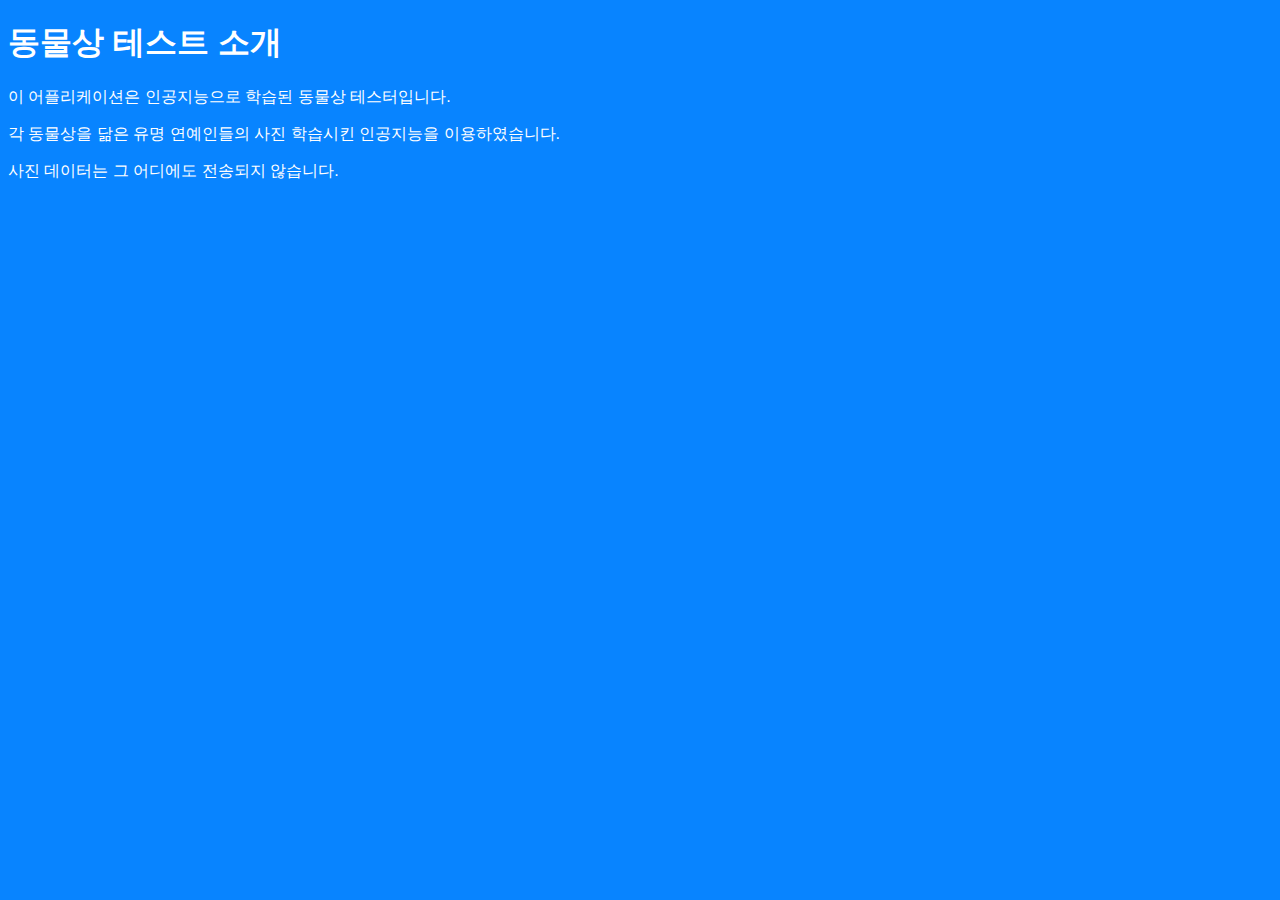
==== index.html @ c0f11cfd "first commit" ====
<!DOCTYPE html>
<html>
	<head>
		<meta charset="UTF-8" />
		<meta http-equiv="X-UA-Compatible" content="IE=edge" />
		<meta name="viewport" content="width=device-width, initial-scale=1.0" />
		<title>AinmalFace Introduction</title>
		
		
		<link
			rel="stylesheet"
			href="style.css"
		/>
	</head>
	<body>
		<h1>동물상 테스트 소개</h1>
	    <p>이 어플리케이션은 인공지능으로 학습된 동물상 테스터입니다.</p>
		<p>각 동물상을 닮은 유명 연예인들의 사진 학습시킨 인공지능을 이용하였습니다.</p>
		<p>사진 데이터는 그 어디에도 전송되지 않습니다.</p>
		<p></p>
	</body>
</html>
---- style.css ----
body {
	font-family: sans-serif;
	background-color: #0884ff;
}

h1 {
	color: white;
}

p {
	
	color: white;
}
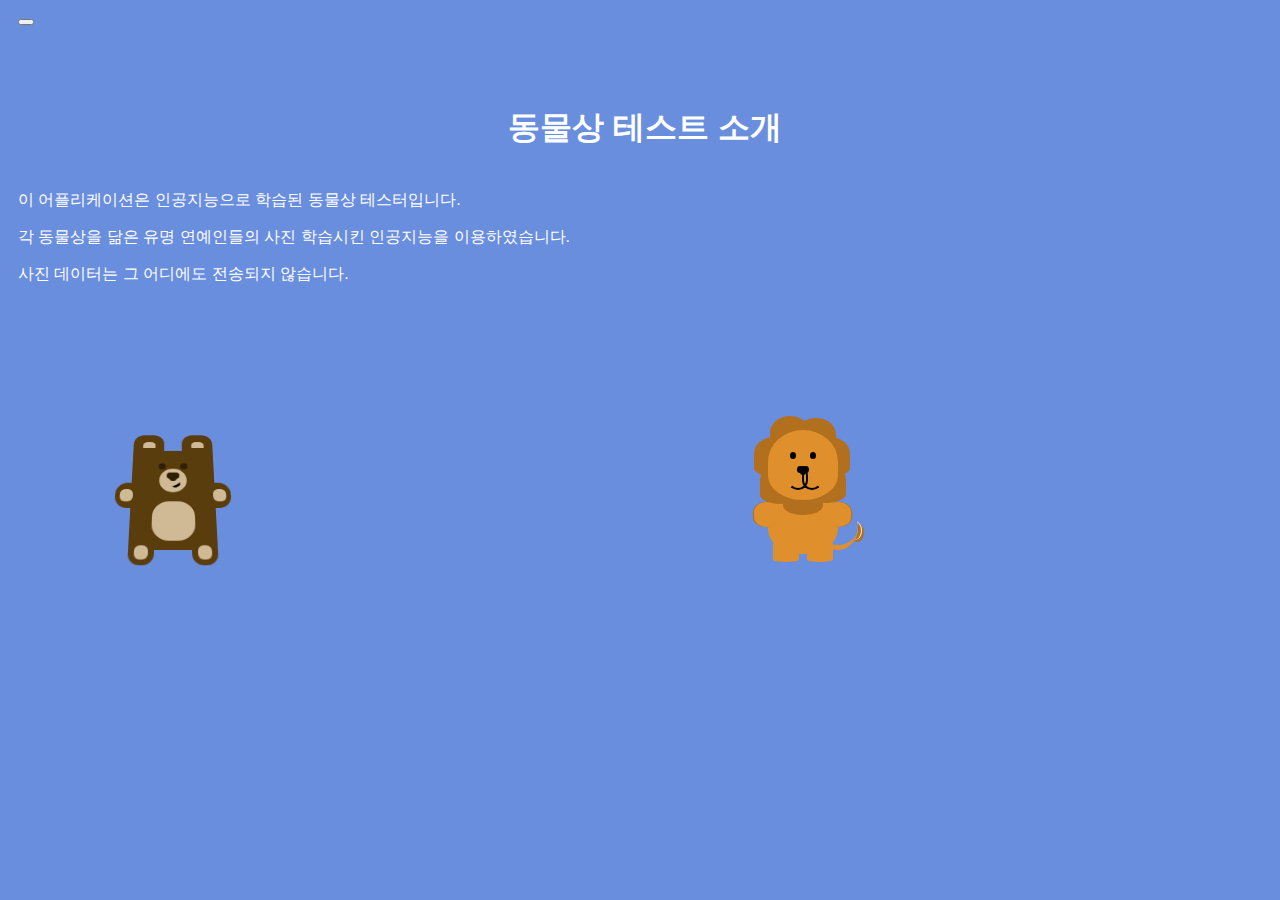
==== commit ea51902d: "final" ====
--- a/index.html
+++ b/index.html
@@ -5,18 +5,36 @@
 		<meta http-equiv="X-UA-Compatible" content="IE=edge" />
 		<meta name="viewport" content="width=device-width, initial-scale=1.0" />
 		<title>AinmalFace Introduction</title>
-		
-		
+
 		<link
+			href="https://cdn.jsdelivr.net/npm/bootstrap@5.1.3/dist/css/bootstrap.min.css"
 			rel="stylesheet"
-			href="style.css"
+			integrity="sha384-1BmE4kWBq78iYhFldvKuhfTAU6auU8tT94WrHftjDbrCEXSU1oBoqyl2QvZ6jIW3"
+			crossorigin="anonymous"
 		/>
+		<link rel="stylesheet" href="style.css" />
 	</head>
 	<body>
+		<button
+			type="button"
+			onclick="location.href = 'https://animalface-app.netlify.app';"
+			class="btn-close"
+			aria-label="Close"
+		></button>
 		<h1>동물상 테스트 소개</h1>
-	    <p>이 어플리케이션은 인공지능으로 학습된 동물상 테스터입니다.</p>
+		<p>이 어플리케이션은 인공지능으로 학습된 동물상 테스터입니다.</p>
 		<p>각 동물상을 닮은 유명 연예인들의 사진 학습시킨 인공지능을 이용하였습니다.</p>
 		<p>사진 데이터는 그 어디에도 전송되지 않습니다.</p>
 		<p></p>
+		
+		
+		
+		<div class="lion body">
+			<div class="face"></div>
+		</div>
+		<div class="bear body bodySlant">
+			<div class="face"></div>
+			<div class="features"></div>
+		</div>
 	</body>
 </html>--- a/style.css
+++ b/style.css
@@ -1,13 +1,274 @@
 body {
 	font-family: sans-serif;
-	background-color: #0884ff;
+	background-color: rgb(29 84 205 / 66%);
 }
 
 h1 {
 	color: white;
+	margin-bottom: 40px;
+	margin-left: 10px;
+	text-align: center;
 }
 
 p {
-	
 	color: white;
-}+	margin-left: 10px;
+	margin-right: 10px;
+}
+
+.btn-close {
+	margin-bottom: 60px;
+	margin-left: 10px;
+	margin-top: 10px;
+}
+
+
+
+
+/* 동물친구 아이콘 기본셋팅 */
+
+.body {
+  width: 90px;
+  height: 100px;
+  margin-top:100px;
+  margin-right:50%;
+}
+
+.body, .body:before, .body:after {
+  position: absolute;
+}
+
+.body:before, .body:after {
+  content: "";
+}
+
+.face, .face:before, .face:after,
+.features,
+.features:before,
+.features:after {
+  position: absolute;
+}
+.face:before, .face:after,
+.features:before,
+.features:after {
+  content: "";
+}
+
+.bodySlant {
+  background-color: #e6ac4c;
+  border-radius: 4px;
+  transform-origin: 50% 100%;
+  transform: perspective(300px) rotateX(20deg);
+}
+
+.earsBasic:before, .earsBasic:after {
+  width: 0;
+  height: 0;
+  top: -25px;
+  border-top: 28px solid transparent;
+  border-bottom: 20px solid transparent;
+}
+.earsBasic:before {
+  border-left: 20px solid #e6ac4c;
+  left: 0;
+}
+.earsBasic:after {
+  border-right: 20px solid #e6ac4c;
+  right: 0;
+}
+
+
+
+
+
+
+/* 곰 */
+
+.bear {
+  top: 330px;
+  left: 10%;
+  height: 120px;
+  background-color: #5a3d0d;
+}
+
+.bear.alt {
+  left: 60px;
+  top: 230px;
+  width: 70px;
+  height: 70px;
+  border-radius: 50%/45% 45% 35% 35%;
+  box-shadow: 0 54px 0 -12px #d0ba96, 0 54px 0 2px #5a3d0d, -18px -23px 0 -25px #d0ba96, 18px -23px 0 -25px #d0ba96, -18px -23px 0 -20px #5a3d0d, 18px -23px 0 -20px #5a3d0d, -17px 84px 0 -22px #5a3d0d, 17px 84px 0 -22px #5a3d0d;
+}
+.bear.alt:before {
+  left: -16px;
+  top: 56px;
+  width: 30px;
+  height: 25px;
+  background-color: #5a3d0d;
+  border-radius: 50%/40%;
+  box-shadow: -1px 0 #d0ba96, 72px 0 #5a3d0d, 73px 0 #d0ba96;
+}
+.bear.alt:after {
+  display: none;
+}
+.bear.alt .face {
+  left: 20px;
+}
+.bear.alt .features {
+  display: none;
+}
+.bear:before {
+  top: -22px;
+  left: 0;
+  width: 35px;
+  height: 26px;
+  background-color: #5a3d0d;
+  border-radius: 50% 50% 0 0/70%;
+  box-shadow: 55px 0 #5a3d0d;
+}
+.bear:after {
+  top: 50px;
+  left: -12px;
+  width: 14px;
+  height: 15px;
+  background-color: #d0ba96;
+  border-radius: 40%;
+  box-shadow: 100px 0 #d0ba96, 97px 0px 0px 8px #5a3d0d, 3px 0px 0px 8px #5a3d0d, 18px 65px #d0ba96, 18px 65px 0px 6px #5a3d0d, 82px 65px #d0ba96, 82px 65px 0px 6px #5a3d0d;
+  animation: wave 8s infinite linear;
+}
+.bear .face {
+  top: 24px;
+  left: 30px;
+  width: 30px;
+  height: 30px;
+  background-color: #d0ba96;
+  border: 0;
+  border-radius: 50%;
+}
+.bear .face:before {
+  top: 5px;
+  left: 11px;
+  z-index: 5;
+  width: 8px;
+  height: 8px;
+  background-color: #2f1f05;
+  border-radius: 50%;
+  box-shadow: -3px 0 #2f1f05, -2px 0 #2f1f05, 2px 0 #2f1f05, 3px 0 #2f1f05, 0 3px #2f1f05, -12px -12px #2f1f05, 12px -12px #2f1f05;
+}
+.bear .face:after {
+  left: 12px;
+  top: 11px;
+  width: 10px;
+  height: 10px;
+  border-bottom: 3px solid #000;
+  border-radius: 40%;
+  transform: rotate(-30deg);
+}
+.bear .features {
+  top: 65px;
+  left: 23px;
+  width: 45px;
+  height: 45px;
+  background-color: #d0ba96;
+  border-radius: 40%;
+}
+.bear .features:before {
+  top: -77px;
+  left: -12px;
+  width: 14px;
+  height: 8px;
+  background-color: #d0ba96;
+  border-radius: 50% 50% 0 0/70%;
+  box-shadow: 55px 0 #d0ba96;
+}
+@keyframes wave {
+  50% {
+    box-shadow: 100px 0 #d0ba96, 97px 0px 0px 8px #5a3d0d, 3px 0px 0px 8px #5a3d0d, 18px 65px #d0ba96, 18px 65px 0px 6px #5a3d0d, 82px 65px #d0ba96, 82px 65px 0px 6px #5a3d0d;
+  }
+  55% {
+    box-shadow: 99px -6px #d0ba96, 96px -6px 0px 8px #5a3d0d, 3px 0px 0px 8px #5a3d0d, 18px 65px #d0ba96, 18px 65px 0px 6px #5a3d0d, 82px 65px #d0ba96, 82px 65px 0px 6px #5a3d0d;
+  }
+  60% {
+    box-shadow: 100px 0 #d0ba96, 97px 0 0px 8px #5a3d0d, 3px 0px 0px 8px #5a3d0d, 18px 65px #d0ba96, 18px 65px 0px 6px #5a3d0d, 82px 65px #d0ba96, 82px 65px 0px 6px #5a3d0d;
+  }
+  65% {
+    box-shadow: 99px -6px #d0ba96, 96px -6px 0px 8px #5a3d0d, 3px 0px 0px 8px #5a3d0d, 18px 65px #d0ba96, 18px 65px 0px 6px #5a3d0d, 82px 65px #d0ba96, 82px 65px 0px 6px #5a3d0d;
+  }
+  70% {
+    box-shadow: 100px 0 #d0ba96, 97px 0 0px 8px #5a3d0d, 3px 0px 0px 8px #5a3d0d, 18px 65px #d0ba96, 18px 65px 0px 6px #5a3d0d, 82px 65px #d0ba96, 82px 65px 0px 6px #5a3d0d;
+  }
+}
+
+
+
+
+
+
+
+
+
+/* 사자 */
+
+.lion {
+  top: 230px;
+  left: 60%;
+  width: 70px;
+  height: 70px;
+  background-color: #df8f2b;
+  border-radius: 50%/45% 45% 35% 35%;
+  box-shadow: -13px -29px 0 -15px #b2701e, -29px -8px 0 -15px #b2701e, -23px 19px 0 -15px #b2701e, 0px 30px 0 -15px #b2701e, 23px 18px 0 -15px #b2701e, 27px -8px 0 -15px #b2701e, 13px -27px 0 -15px #b2701e, -17px 84px 0 -22px #df8f2b, 17px 84px 0 -22px #df8f2b, 0 54px #df8f2b;
+  margin-top:200px;
+}
+
+.lion:before {
+  left: -14px;
+  top: 72px;
+  width: 25px;
+  height: 25px;
+  background-color: #df8f2b;
+  border-radius: 50%/40%;
+  box-shadow: -1px 0 #b2701e, 72px 0 #df8f2b, 73px 0 #b2701e;
+}
+.lion:after {
+  top: 75px;
+  right: -20px;
+  z-index: -1;
+  width: 40px;
+  height: 40px;
+  border-radius: 50%;
+  border-bottom: 5px solid #df8f2b;
+  border-left: 0;
+  border-right: 0;
+  box-shadow: 16px 3px 0 -13px #b2701e, 17px 3px 0 -13px #f1f1f1, 19px 5px 0 -13px #b2701e;
+}
+
+.lion .face {
+  top: 36px;
+  left: 32px;
+  width: 6px;
+  height: 7px;
+  background-color: #000;
+  border-radius: 50%;
+  box-shadow: -3px 0 #000, 3px 0 #000, 0 2px #000, -10px -14px #000, 10px -14px #000;
+}
+
+.lion .face:before, .lion .face:after {
+  top: 0;
+  left: -14px;
+  width: 16px;
+  height: 20px;
+  border-radius: 50%/40%;
+  border-right: 2px solid #000;
+  border-bottom: 2px solid #000;
+  border-left: 2px solid transparent;
+  border-top: 2px solid transparent;
+  box-shadow: 0px 0px #000;
+  margin-left:2px;
+}
+
+.lion .face:after {
+  left: 0px;
+  transform: rotateY(180deg);
+
+}
+
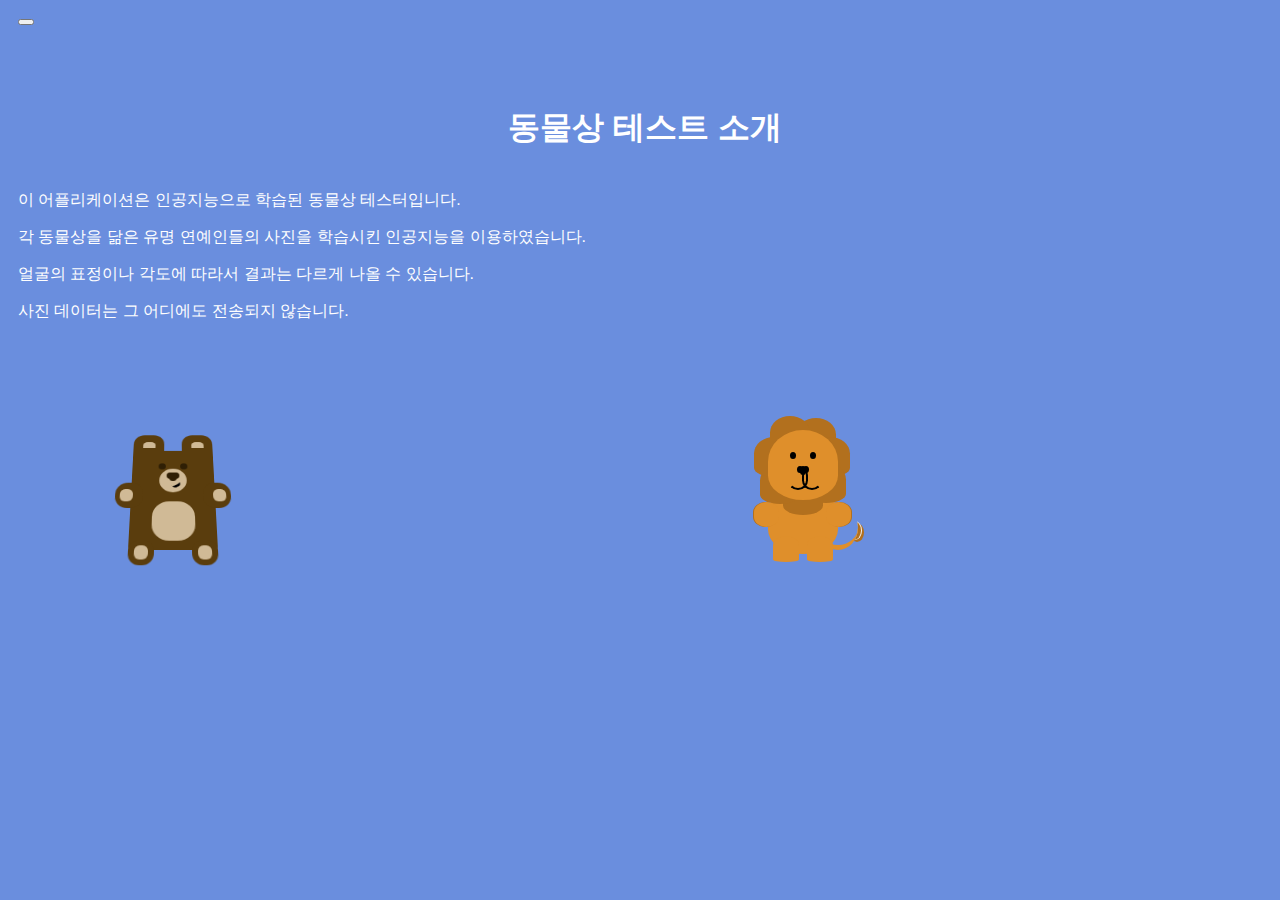
==== commit 3ad0325a: "flip" ====
--- a/index.html
+++ b/index.html
@@ -23,9 +23,10 @@
 		></button>
 		<h1>동물상 테스트 소개</h1>
 		<p>이 어플리케이션은 인공지능으로 학습된 동물상 테스터입니다.</p>
-		<p>각 동물상을 닮은 유명 연예인들의 사진 학습시킨 인공지능을 이용하였습니다.</p>
+		<p>각 동물상을 닮은 유명 연예인들의 사진을 학습시킨 인공지능을 이용하였습니다.</p>
+		<p>얼굴의 표정이나 각도에 따라서 결과는 다르게 나올 수 있습니다.</p>
 		<p>사진 데이터는 그 어디에도 전송되지 않습니다.</p>
-		<p></p>
+		
 		
 		
 		
